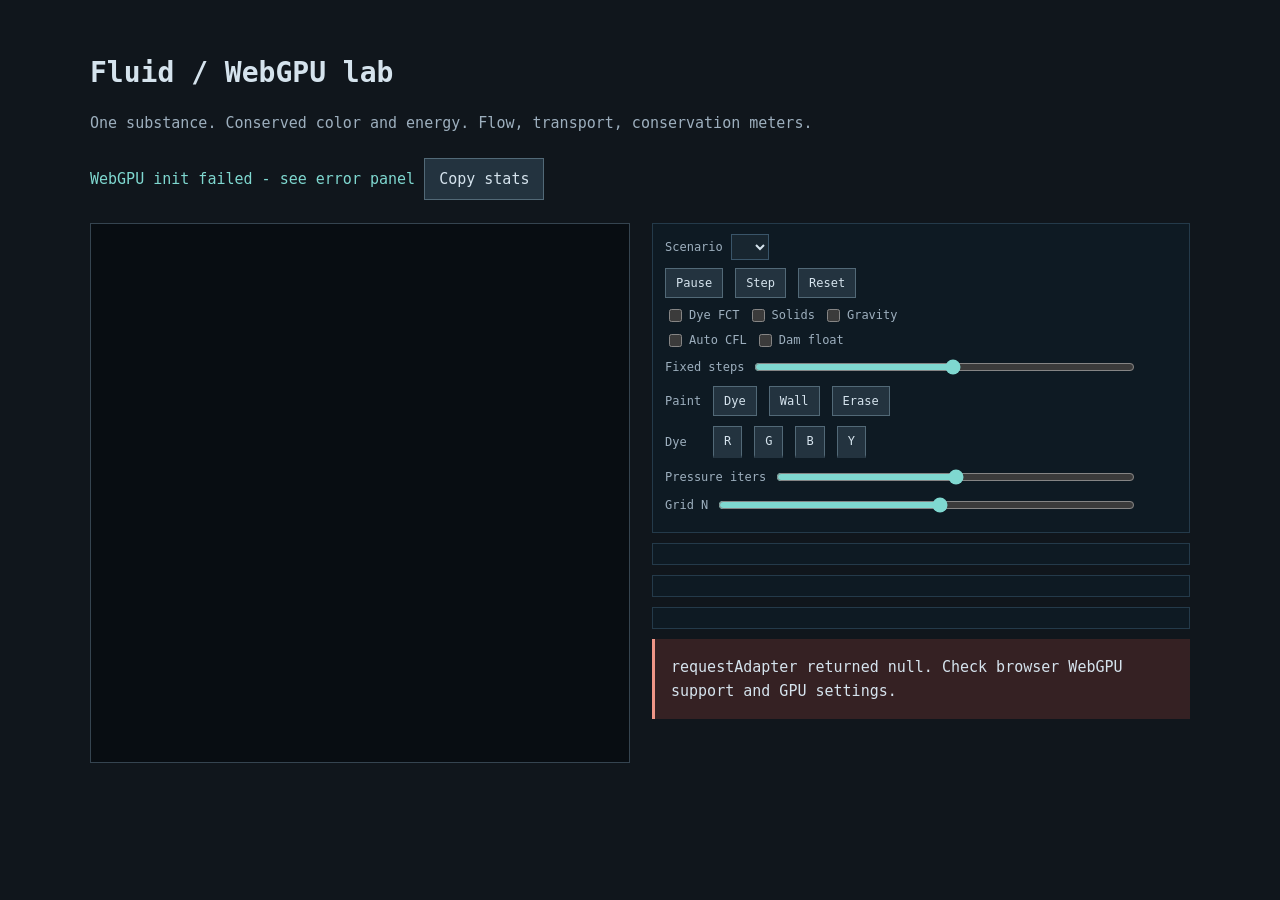
==== index.html @ 7cc182d3 "" ====
<!DOCTYPE html>
<html lang="en">
<head>
	<meta charset="utf-8">
	<meta name="viewport" content="width=device-width, initial-scale=1">
	<title>Fluid · WebGPU lab</title>
	<link rel="stylesheet" href="src/app/style.css">
	<script defer src="src/core/config.js"></script>
	<script defer src="src/core/grid.js"></script>
	<script defer src="src/core/stats.js"></script>
	<script defer src="src/core/multigrid.js"></script>
	<script defer src="src/core/solver.js"></script>
	<script defer src="src/core/buoy.js"></script>
	<script defer src="src/gpu/device.js"></script>
	<script defer src="src/gpu/shaders.js"></script>
	<script defer src="src/gpu/fields.js"></script>
	<script defer src="src/gpu/passes.js"></script>
	<script defer src="src/gpu/solver.js"></script>
	<script defer src="src/gpu/view.js"></script>
	<script defer src="src/app/viewmenu.js"></script>
	<script defer src="src/app/input.js"></script>
	<script defer src="src/app/controls.js"></script>
	<script defer src="src/app/performance.js"></script>
	<script defer src="src/app/hud.js"></script>
	<script defer src="src/app/main.js"></script>
</head>
<body>
	<h1>Fluid / WebGPU lab</h1>
	<p class="subtitle">One substance. Conserved color and energy. Flow, transport, conservation meters.</p>
	<p><span id="status" role="status">Booting...</span> <button id="copyBtn" title="Copy diagnostics to clipboard">Copy stats</button> <span id="copyFeedback" aria-live="polite"></span></p>
	<div class="workspace">
		<div class="canvas-column">
			<canvas id="c" width="512" height="512" tabindex="0" aria-label="Simulation canvas"></canvas>
			<div id="view-menu" class="view-menu" role="radiogroup" aria-label="View mode"></div>
		</div>
		<section id="hud" aria-label="Diagnostics">
			<div id="controls-panel" class="hud-block" aria-label="Simulation controls">
				<div class="ctrl-row">
					<label for="ctrl-scenario">Scenario</label>
					<select id="ctrl-scenario"></select>
				</div>
				<div class="ctrl-row">
					<button id="ctrl-pause" type="button">Pause</button>
					<button id="ctrl-step" type="button">Step</button>
					<button id="ctrl-reset" type="button">Reset</button>
				</div>
				<div class="ctrl-row">
					<label class="ctrl-check" title="Bounded anti-diffusion: preserves sharper RGB dye edges, not velocity or mass"><input type="checkbox" id="ctrl-fct"> Dye FCT</label>
					<label class="ctrl-check" title="Outline and hatch frozen solid cells over any view"><input type="checkbox" id="ctrl-solids"> Solids</label>
					<label class="ctrl-check"><input type="checkbox" id="ctrl-gravity"> Gravity</label>
				</div>
				<div class="ctrl-row">
					<label class="ctrl-check" title="auto-cfl substepping; off runs the fixed count below"><input type="checkbox" id="ctrl-substeps"> Auto CFL</label>
					<label class="ctrl-check" title="diagnostic floating body, dam scenario only"><input type="checkbox" id="ctrl-buoy"> Dam float</label>
				</div>
				<div class="ctrl-row">
					<label for="ctrl-substeps-fixed" title="steps per frame while auto substeps is off">Fixed steps</label>
					<input type="range" id="ctrl-substeps-fixed" min="1" max="24" step="1">
					<output id="ctrl-substeps-fixed-val"></output>
				</div>
				<div class="ctrl-row">
					<span class="ctrl-label">Paint</span>
					<button class="ctrl-btn" data-paint="0">Dye</button>
					<button class="ctrl-btn" data-paint="1">Wall</button>
					<button class="ctrl-btn" data-paint="2">Erase</button>
				</div>
				<div class="ctrl-row">
					<span class="ctrl-label">Dye</span>
					<button class="ctrl-btn ctrl-color" data-dye-color="0">R</button>
					<button class="ctrl-btn ctrl-color" data-dye-color="1">G</button>
					<button class="ctrl-btn ctrl-color" data-dye-color="2">B</button>
					<button class="ctrl-btn ctrl-color" data-dye-color="3">Y</button>
				</div>
				<div class="ctrl-row">
					<label for="ctrl-iters">Pressure iters</label>
					<input type="range" id="ctrl-iters" min="1" max="200" step="1">
					<output id="ctrl-iters-val"></output>
				</div>
				<div class="ctrl-row">
					<label for="ctrl-grid">Grid N</label>
					<input type="range" id="ctrl-grid" min="64" max="1024" step="64">
					<output id="ctrl-grid-val"></output>
				</div>
			</div>
			<div id="perf" class="hud-block"></div>
			<div id="conservation" class="hud-block"></div>
			<div id="state" class="hud-block"></div>
			<div id="error-panel" role="alert" hidden></div>
			<div id="help-overlay" hidden>
				<p><strong>Keys</strong>: 0-7 view modes · space pause · . step · r reset · n scenario · b paint dye/wall/erase · c dye color · f toggle FCT · o solid overlay · g gravity · u substep policy · y buoy · +/- pressure iters · [ ] grid size · s dump stats · h help</p>
				<p>The view row under the canvas switches modes on click; on a mouse or trackpad, hovering a mode switches it too. View <code>7</code> maps all six EOS phases (vacuum, solid, melting plateau, liquid, boiling plateau, vapor) plus static walls; <code>o</code> toggles frozen-solid outlines and cross-hatching over any view; view <code>5</code> distinguishes frozen ice from painted static walls.</p>
				<p>Shortcuts leave focused form controls alone; click the canvas to use simulation keys again.</p>
				<p>Drag to stir and paint. Dye painting is ledger-accounted: drift stays green. Walls block flow and are visible in view 5.</p>
				<p>Pick <code>convection</code>, <code>ice</code>, <code>cycle</code>, <code>jet</code>, <code>rain</code>, or <code>arch</code> (or press <code>n</code>) to see thermal rolls, melting ice blocks, closed water/vapor/ice cycling, rising steam jets, ceiling freezing/rain, and self-supporting frozen arches.</p>
				<p>The dam scenario drops a buoy: an outlined rectangle lifted by the blue inside it, so it rides the water surface. It only reads the field, so nothing is added to the ledger. <code>u</code> switches between auto-cfl substeps and the fixed step count in the panel.</p>
				<p>Dye FCT (flux-corrected transport) keeps moving color edges sharper than donor-cell transport. Compare separate reset runs in color view; toggling it cannot undo mixing already accumulated. It does not affect mass, energy, or velocity. Gravity changes density sorting and thermal convection, not existing momentum. The dam float is a read-only marker, not a force on the fluid.</p>
				<p>Performance: sim/s counts submitted simulation frames (target 60); render/s includes view-only redraws; rAF/s is browser callback frequency, not solver throughput. Speed is simulated seconds per wall second. Queue ms is last submission-to-completion latency, not pure GPU time. Only one application frame is in flight.</p>
				<p>Drift thresholds: green &lt; 1e-6, yellow &lt; 1e-3, red above. min values are the monotonicity watchdog.</p>
			</div>
		</section>
	</div>
</body>
</html>
---- src/app/style.css ----
:root {
	color-scheme: dark;
	font: 15px/1.6 ui-monospace, monospace;
	background: #10161c;
	color: #d5e3ed;
}
body { margin: 0 auto; max-width: 1100px; padding: 32px 24px; }
h1 { font-size: 28px; margin-bottom: 4px; }
a { color: #7fd8d0; }
.subtitle { color: #9dafbe; }
.workspace { display: grid; grid-template-columns: minmax(240px, 1fr) minmax(260px, 1fr); gap: 24px; }
.canvas-column { min-width: 0; }
canvas { touch-action: none; width: 100%; aspect-ratio: 1; background: #080d12; border: 1px solid #354450; image-rendering: pixelated; }

/* view mode row: eight radios styled as a segmented control under the canvas */
.view-menu { display: flex; flex-wrap: wrap; gap: 2px; margin-top: 8px; }
.view-menu label {
	position: relative; display: inline-flex; align-items: center; justify-content: center;
	padding: 3px 5px; font-size: 11px; line-height: 1.2; color: #9dafbe;
	background: #182630; border: 1px solid #3a5569; cursor: pointer; user-select: none;
}
.view-menu input { position: absolute; width: 1px; height: 1px; margin: 0; opacity: 0; pointer-events: none; }
.view-menu label:has(input:checked) { color: #d5e3ed; background: #2a4a5a; border-color: #7fd8d0; }
.view-menu label:has(input:focus-visible) { outline: 1px solid #7fd8d0; outline-offset: 1px; }
@media (hover: hover) and (pointer: fine) { .view-menu label:hover { color: #d5e3ed; border-color: #7fd8d0; } }
#hud, section { min-width: 0; }
#status { color: #7fd8d0; }
#copyFeedback { color: #7fd8d0; font-size: 13px; margin-left: 6px; }
.hud-block { white-space: pre-wrap; padding: 10px 12px; background: #0e1a23; border: 1px solid #243a4a; margin-bottom: 10px; font-size: 12px; line-height: 1.5; }
#perf { color: #8bd8cb; }
#conservation { color: #d5e3ed; }
#state { color: #a8bdd0; }
#help-overlay { margin-top: 10px; padding: 10px 12px; background: #1a2a36; border: 1px solid #3a5569; font-size: 12px; }
button { font: inherit; padding: 8px 14px; margin: 8px 8px 8px 0; color: inherit; background: #23333f; border: 1px solid #526977; cursor: pointer; }
button:disabled { opacity: .5; cursor: wait; }
pre { overflow: auto; padding: 16px; background: #080d12; font-size: 12px; max-height: 40vh; }
#error-panel { white-space: pre-wrap; border-left: 3px solid #ef9587; padding: 16px; background: #352123; }
small { color: #9dafbe; }
@media (max-width: 700px) { .workspace { grid-template-columns: 1fr; } }

/* controls panel */
#controls-panel { white-space: normal; }
.ctrl-row { display: flex; align-items: center; gap: 8px; flex-wrap: wrap; margin-bottom: 6px; }
.ctrl-row label { color: #9dafbe; font-size: 12px; min-width: 40px; }
.ctrl-row select {
	font: inherit; font-size: 12px; padding: 4px 8px;
	background: #182630; color: #d5e3ed; border: 1px solid #3a5569;
}
.ctrl-row select:focus { outline: 1px solid #7fd8d0; }
#controls-panel button { padding: 5px 10px; margin: 2px 4px 2px 0; font-size: 12px; }
.ctrl-btn.active { background: #2a4a5a; border-color: #7fd8d0; }
.ctrl-check { font-size: 12px; color: #9dafbe; display: flex; align-items: center; gap: 4px; cursor: pointer; }
.ctrl-check input[type="checkbox"] { accent-color: #7fd8d0; }
.ctrl-label { color: #9dafbe; font-size: 12px; min-width: 40px; }
.ctrl-row input[type="range"] {
	flex: 1; min-width: 80px; accent-color: #7fd8d0;
	height: 18px; cursor: pointer;
}
.ctrl-row output { color: #7fd8d0; font-size: 12px; min-width: 32px; text-align: right; }
.ctrl-color { min-width: 28px; text-align: center; border-bottom: 3px solid transparent !important; }
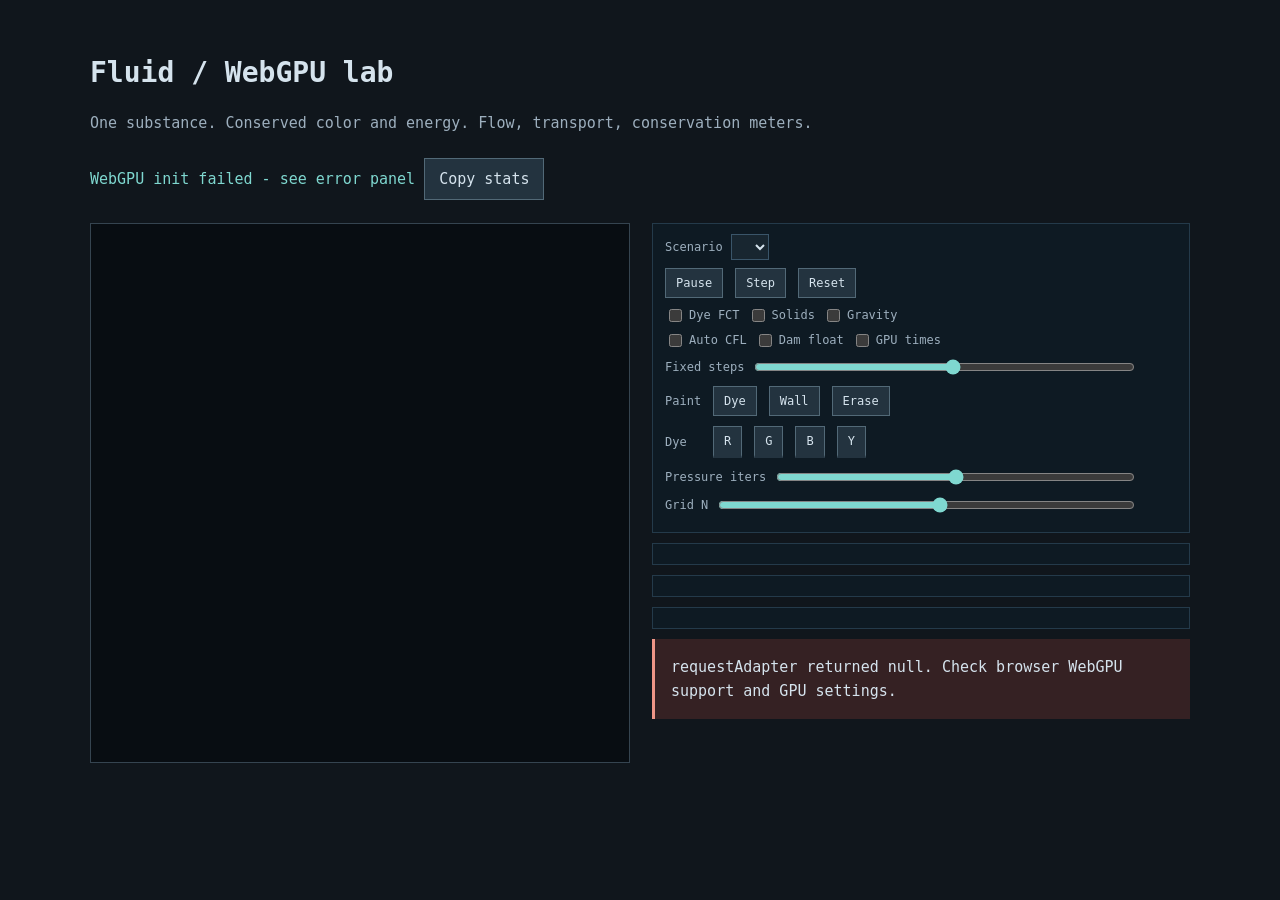
==== commit 5ccca536: "0.6.0 t1 timestamp profiling + t3 solver-work studies" ====
--- a/index.html
+++ b/index.html
@@ -14,6 +14,7 @@
 	<script defer src="src/gpu/device.js"></script>
 	<script defer src="src/gpu/shaders.js"></script>
 	<script defer src="src/gpu/fields.js"></script>
+	<script defer src="src/gpu/profiler.js"></script>
 	<script defer src="src/gpu/passes.js"></script>
 	<script defer src="src/gpu/solver.js"></script>
 	<script defer src="src/gpu/view.js"></script>
@@ -52,6 +53,7 @@
 				<div class="ctrl-row">
 					<label class="ctrl-check" title="auto-cfl substepping; off runs the fixed count below"><input type="checkbox" id="ctrl-substeps"> Auto CFL</label>
 					<label class="ctrl-check" title="diagnostic floating body, dam scenario only"><input type="checkbox" id="ctrl-buoy"> Dam float</label>
+					<label class="ctrl-check" title="per-group GPU timestamps in the HUD; needs the timestamp-query feature"><input type="checkbox" id="ctrl-gputiming"> GPU times</label>
 				</div>
 				<div class="ctrl-row">
 					<label for="ctrl-substeps-fixed" title="steps per frame while auto substeps is off">Fixed steps</label>
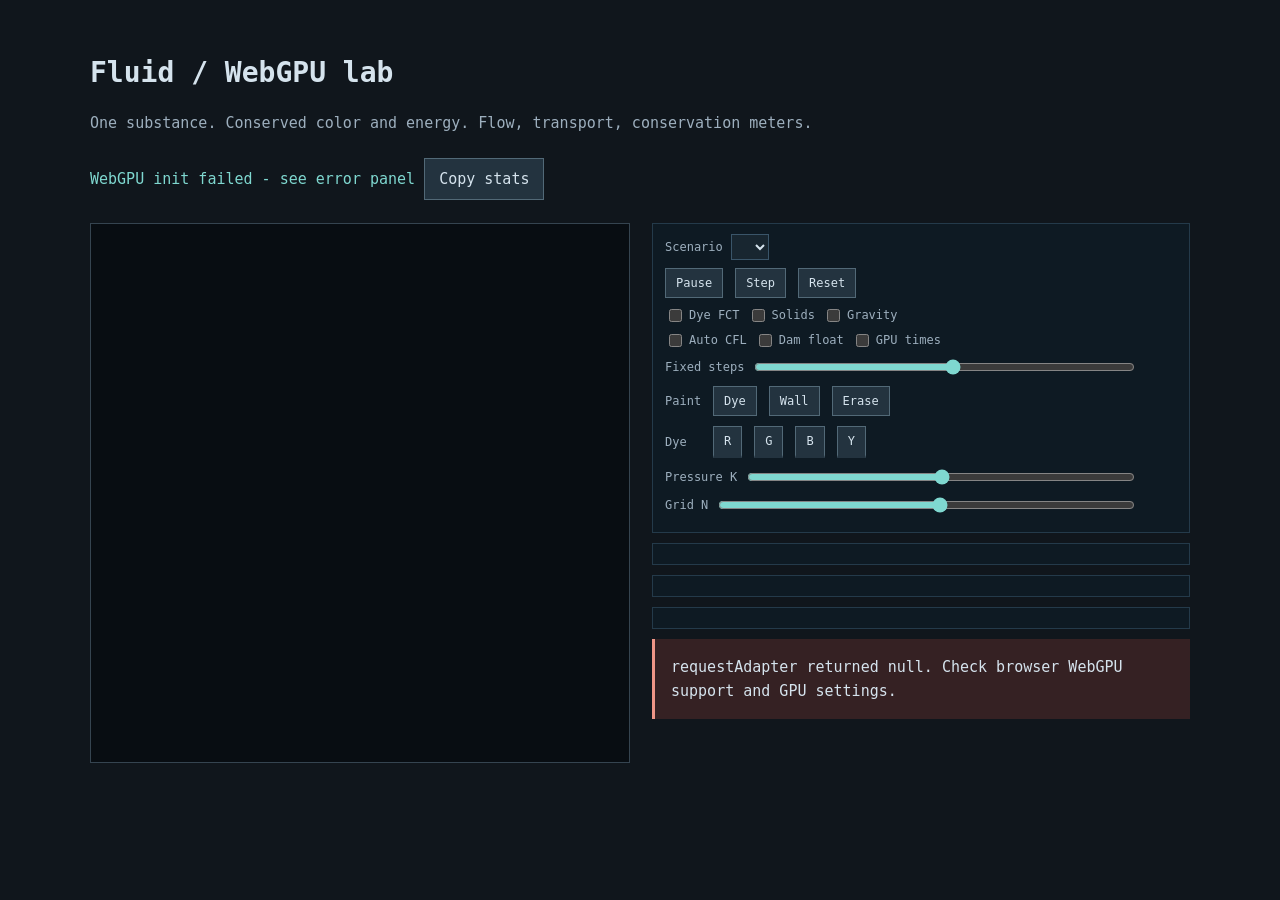
==== commit d4b6b7ee: "0.6.0 t11: adopt coarse K=20 for the multigrid projection Three N=512 Ampere captures with &profile=" ====
--- a/index.html
+++ b/index.html
@@ -74,7 +74,7 @@
 					<button class="ctrl-btn ctrl-color" data-dye-color="3">Y</button>
 				</div>
 				<div class="ctrl-row">
-					<label for="ctrl-iters">Pressure iters</label>
+					<label for="ctrl-iters">Pressure K</label>
 					<input type="range" id="ctrl-iters" min="1" max="200" step="1">
 					<output id="ctrl-iters-val"></output>
 				</div>
@@ -89,7 +89,7 @@
 			<div id="state" class="hud-block"></div>
 			<div id="error-panel" role="alert" hidden></div>
 			<div id="help-overlay" hidden>
-				<p><strong>Keys</strong>: 0-7 view modes · space pause · . step · r reset · n scenario · b paint dye/wall/erase · c dye color · f toggle FCT · o solid overlay · g gravity · u substep policy · y buoy · +/- pressure iters · [ ] grid size · s dump stats · h help</p>
+				<p><strong>Keys</strong>: 0-7 view modes · space pause · . step · r reset · n scenario · b paint dye/wall/erase · c dye color · f toggle FCT · o solid overlay · g gravity · u substep policy · y buoy · +/- pressure K · [ ] grid size · s dump stats · h help</p>
 				<p>The view row under the canvas switches modes on click; on a mouse or trackpad, hovering a mode switches it too. View <code>7</code> maps all six EOS phases (vacuum, solid, melting plateau, liquid, boiling plateau, vapor) plus static walls; <code>o</code> toggles frozen-solid outlines and cross-hatching over any view; view <code>5</code> distinguishes frozen ice from painted static walls.</p>
 				<p>Shortcuts leave focused form controls alone; click the canvas to use simulation keys again.</p>
 				<p>Drag to stir and paint. Dye painting is ledger-accounted: drift stays green. Walls block flow and are visible in view 5.</p>
